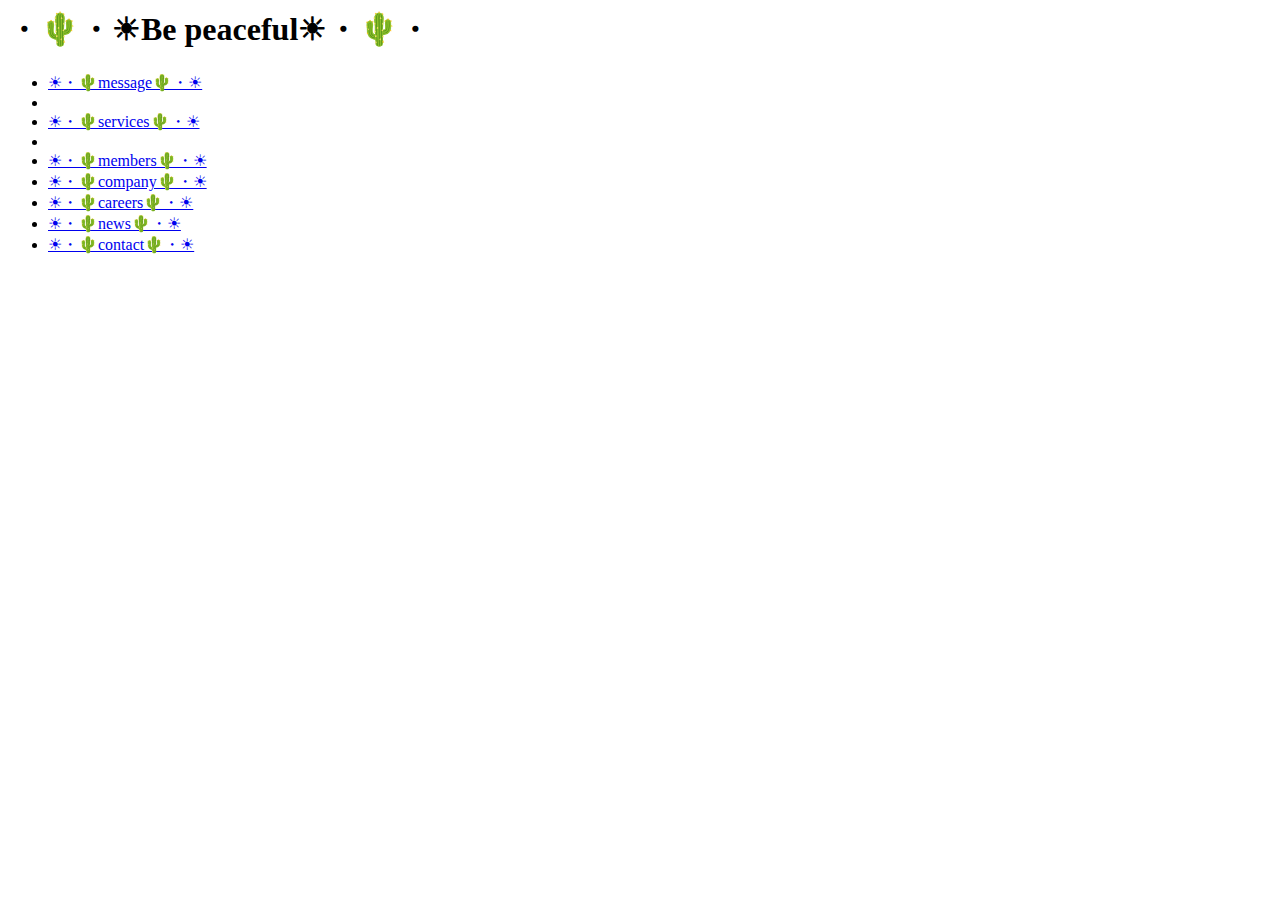
==== index.html @ b0a38c20 "Create index.html" ====
<html>
<head>
    <link rel="stylesheet" href="stylesheet.css">
</head>
<body>
    <header>
        <h1>・🌵・<span>☀</span>Be peaceful<span>☀</span>・🌵・</h1>
        <ul class="header-list">
            <li><a href="saboten/index.html">☀・🌵message🌵・☀<a><li>
            <li><a href="sabon/index.html">☀・🌵services🌵・☀</a><li>
            <li><a href="#">☀・🌵members🌵・☀</a></li>
            <li><a href="#">☀・🌵company🌵・☀</a></li>
            <li><a href="#">☀・🌵careers🌵・☀</a></li>
            <li><a href="#">☀・🌵news🌵・☀</a></li>
            <li><a href="#">☀・🌵contact🌵・☀</a></li>
        </ul>
    </header>
</body>
</html>
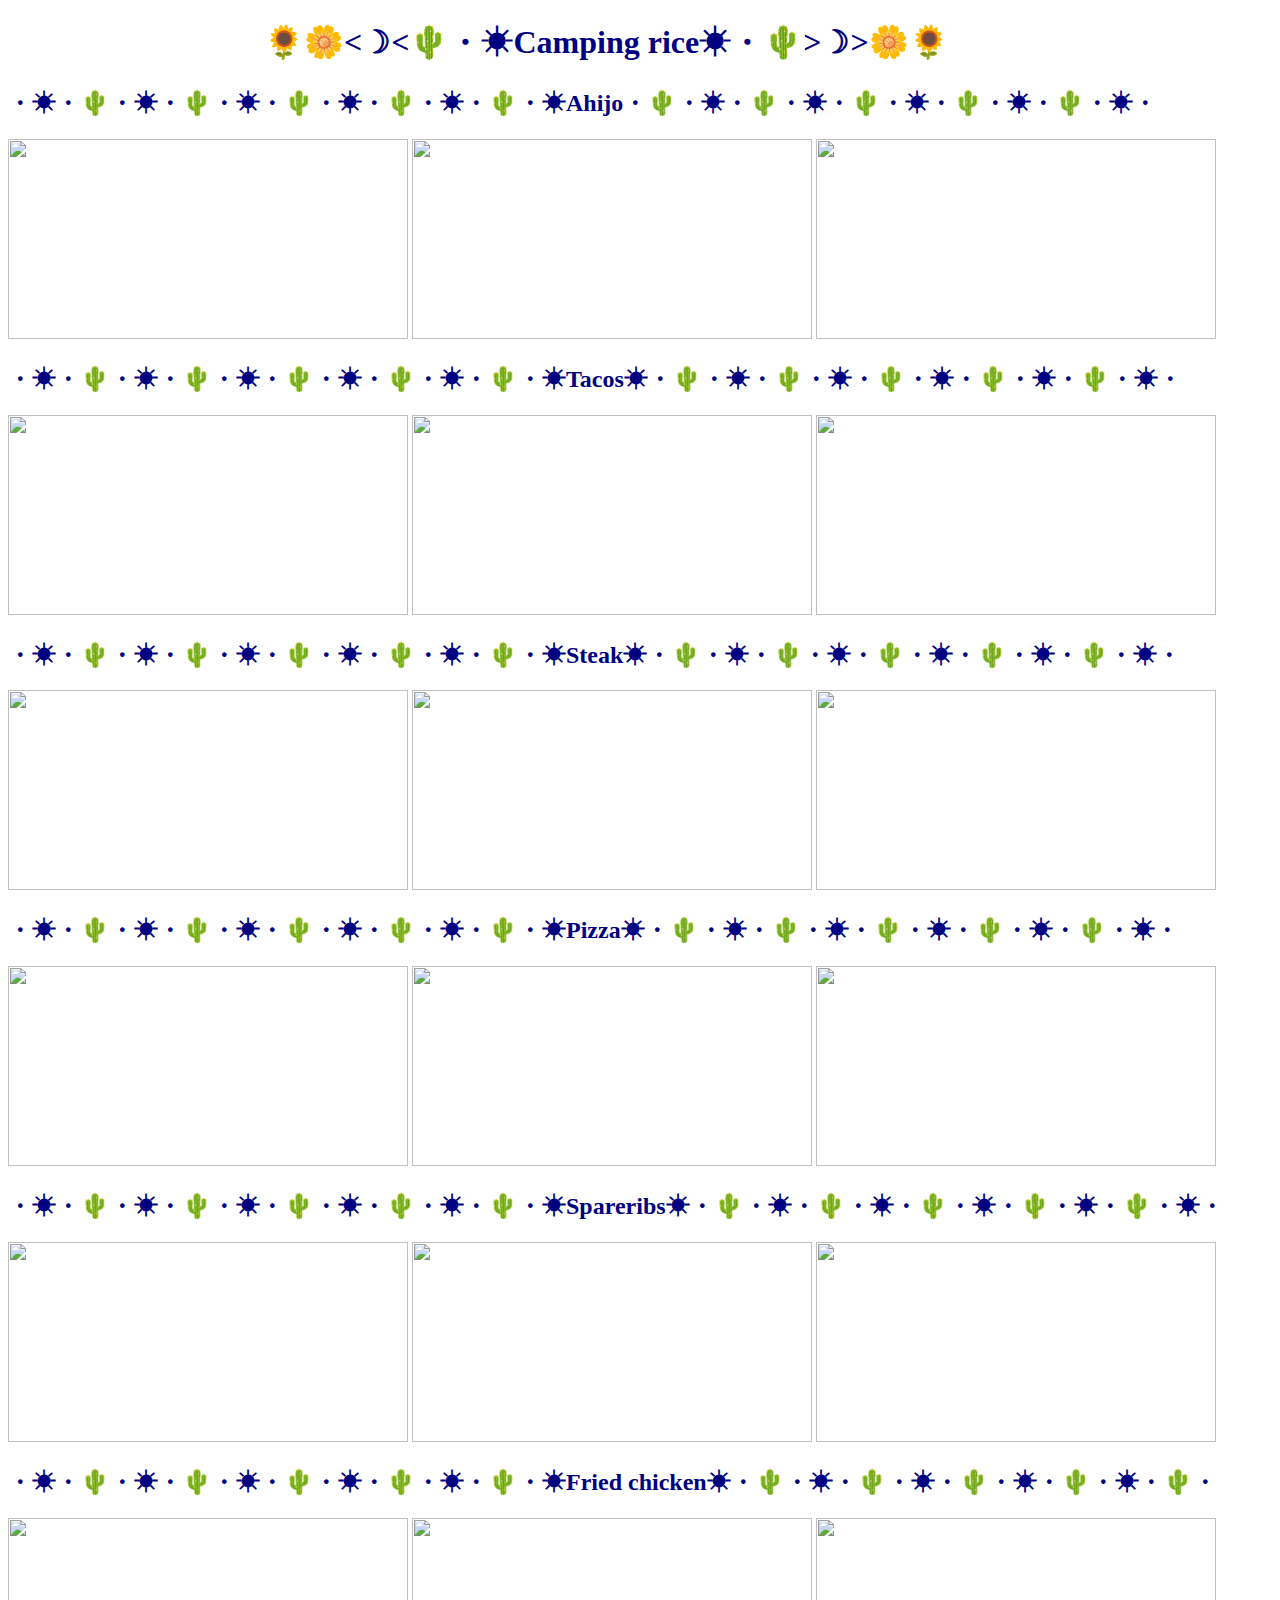
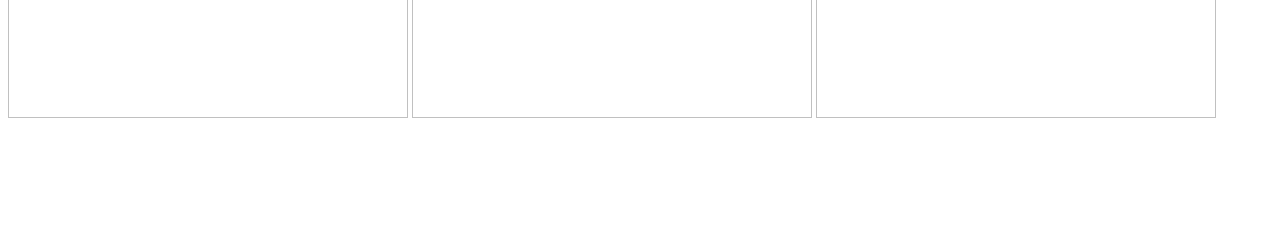
==== commit 60f78dc4: "Add files via upload" ====
--- a/index.html
+++ b/index.html
@@ -1,19 +1,65 @@
-<html>
-<head>
-    <link rel="stylesheet" href="stylesheet.css">
-</head>
-<body>
-    <header>
-        <h1>・🌵・<span>☀</span>Be peaceful<span>☀</span>・🌵・</h1>
-        <ul class="header-list">
-            <li><a href="saboten/index.html">☀・🌵message🌵・☀<a><li>
-            <li><a href="sabon/index.html">☀・🌵services🌵・☀</a><li>
-            <li><a href="#">☀・🌵members🌵・☀</a></li>
-            <li><a href="#">☀・🌵company🌵・☀</a></li>
-            <li><a href="#">☀・🌵careers🌵・☀</a></li>
-            <li><a href="#">☀・🌵news🌵・☀</a></li>
-            <li><a href="#">☀・🌵contact🌵・☀</a></li>
-        </ul>
-    </header>
-</body>
-</html>
+<!DOCTYPE html>
+<html lang="ja">
+<head>
+  <meta charset="UTF-8">
+  <meta name="viewport" content="width=device-width, initial-scale=1.0">
+  <title>Document</title>
+  <link rel="stylesheet" href="stylesheet.css">
+</head>
+<body>
+<header>
+  <h1>　　　　　　　　🌻🌼<☽<<span>🌵</span>・☀Camping rice☀・<span>🌵</span>>☽>🌼🌻</h1>
+  <h2>・☀・🌵・☀・🌵・☀・🌵・☀・🌵・☀・🌵・☀Ahijo・🌵・☀・🌵・☀・🌵・☀・🌵・☀・🌵・☀・</h2>
+  <img src="https://www.asahi.com/ads/start/articles/00112/images/photo-title.jpg">
+
+  <img src="https://encrypted-tbn0.gstatic.com/images?q=tbn:ANd9GcS95uuOGsigHTBxZpAWoucNbdWF_r7ZpTa7zg&usqp=CAU">
+
+  <img src="https://encrypted-tbn0.gstatic.com/images?q=tbn:ANd9GcRzcR_Mnsqqd7sTxRxCdNr0QTeiaAuQrrr4Cw&usqp=CAU">
+
+  <h2>             </h2>
+  <h2>・☀・🌵・☀・🌵・☀・🌵・☀・🌵・☀・🌵・☀Tacos☀・🌵・☀・🌵・☀・🌵・☀・🌵・☀・🌵・☀・</h2>
+  <img src="https://bimi.jorudan.co.jp/topicsimage/2018/03/t17-1.jpg">
+
+  <img src="https://2ndtable.com/cms/wp-content/uploads/2019/04/AdobeStock_165220616-1.jpeg">
+
+  <img src="https://favy-tokyo.s3.amazonaws.com/uploads/topic/image/8943/shutterstock_126789392__1_.jpg">
+
+
+  <h2></h2>
+  <h2>・☀・🌵・☀・🌵・☀・🌵・☀・🌵・☀・🌵・☀Steak☀・🌵・☀・🌵・☀・🌵・☀・🌵・☀・🌵・☀・</h2>
+  <img src="https://i.ytimg.com/vi/EK_egUwhmWY/maxresdefault.jpg">
+
+  <img src="https://cdn.r-corona.jp/prd.rb.r-corona.jp/assets/site_files/fxz6k8dd/3682408/8m6g_.jpg">
+
+  <img src="https://encrypted-tbn0.gstatic.com/images?q=tbn:ANd9GcSAe4KuQncyDDFJXvXdZJOOHtl5_ibmRGWvZQ&usqp=CAU">
+
+
+  <h2>・☀・🌵・☀・🌵・☀・🌵・☀・🌵・☀・🌵・☀Pizza☀・🌵・☀・🌵・☀・🌵・☀・🌵・☀・🌵・☀・</h2>
+  <img src="https://tabippo.net/wp-content/uploads/20170412193824/shutterstock_528695131.jpg">
+
+  <img src="https://encrypted-tbn0.gstatic.com/images?q=tbn:ANd9GcSoh8eLkrPo417F3WOuDpLyLuiSc9LF2WHceQ&usqp=CAU">
+
+  <img src="https://delivery.dmkt-sp.jp/cms/pc/contents/article/scene/img/scene43_img_01.jpg">
+
+  <h2>・☀・🌵・☀・🌵・☀・🌵・☀・🌵・☀・🌵・☀Spareribs☀・🌵・☀・🌵・☀・🌵・☀・🌵・☀・🌵・☀・</h2>
+
+  <img src="https://encrypted-tbn0.gstatic.com/images?q=tbn:ANd9GcRbB5z4xzr1HrF2NbSVwZtuOA66TYNa3RFkxg&usqp=CAU">
+
+  <img src="https://img.cpcdn.com/recipes/2957280/640x481c1_19_294_221_320/07de43f635173b7e1c17cb1176136304.jpg?u=4637011&p=1420850702">
+
+  <img src="https://i.ytimg.com/vi/94BZtXaFtWY/maxresdefault.jpg">
+
+  <h2>・☀・🌵・☀・🌵・☀・🌵・☀・🌵・☀・🌵・☀Fried chicken☀・🌵・☀・🌵・☀・🌵・☀・🌵・☀・🌵・</h2>
+
+
+  <img src="https://www.tirakita.com/Gif/recipe/20180425110536790887024.jpg">
+
+  <img src="https://encrypted-tbn0.gstatic.com/images?q=tbn:ANd9GcTVuiL60taAa0fYlpD9GCJHi7yNRUOGPlGc3w&usqp=CAU">
+
+  <img src="https://snpd-tokyo-user-dish-img.s3-ap-northeast-1.amazonaws.com/5e709258f9481e06b8faa1a3.jpg">
+
+
+
+</header>
+</body>
+</html>
--- a/stylesheet.css
+++ b/stylesheet.css
@@ -0,0 +1,17 @@
+header{
+ color:navy;
+}
+
+header{
+  background-image: url("https://cdn130.picsart.com/274801397045201.jpg?type=webp&to=min&r=640");
+  height: 1800px;
+}
+
+img{
+  width: 400px;
+  height: 200px
+}
+
+span{
+  color: orange;
+}
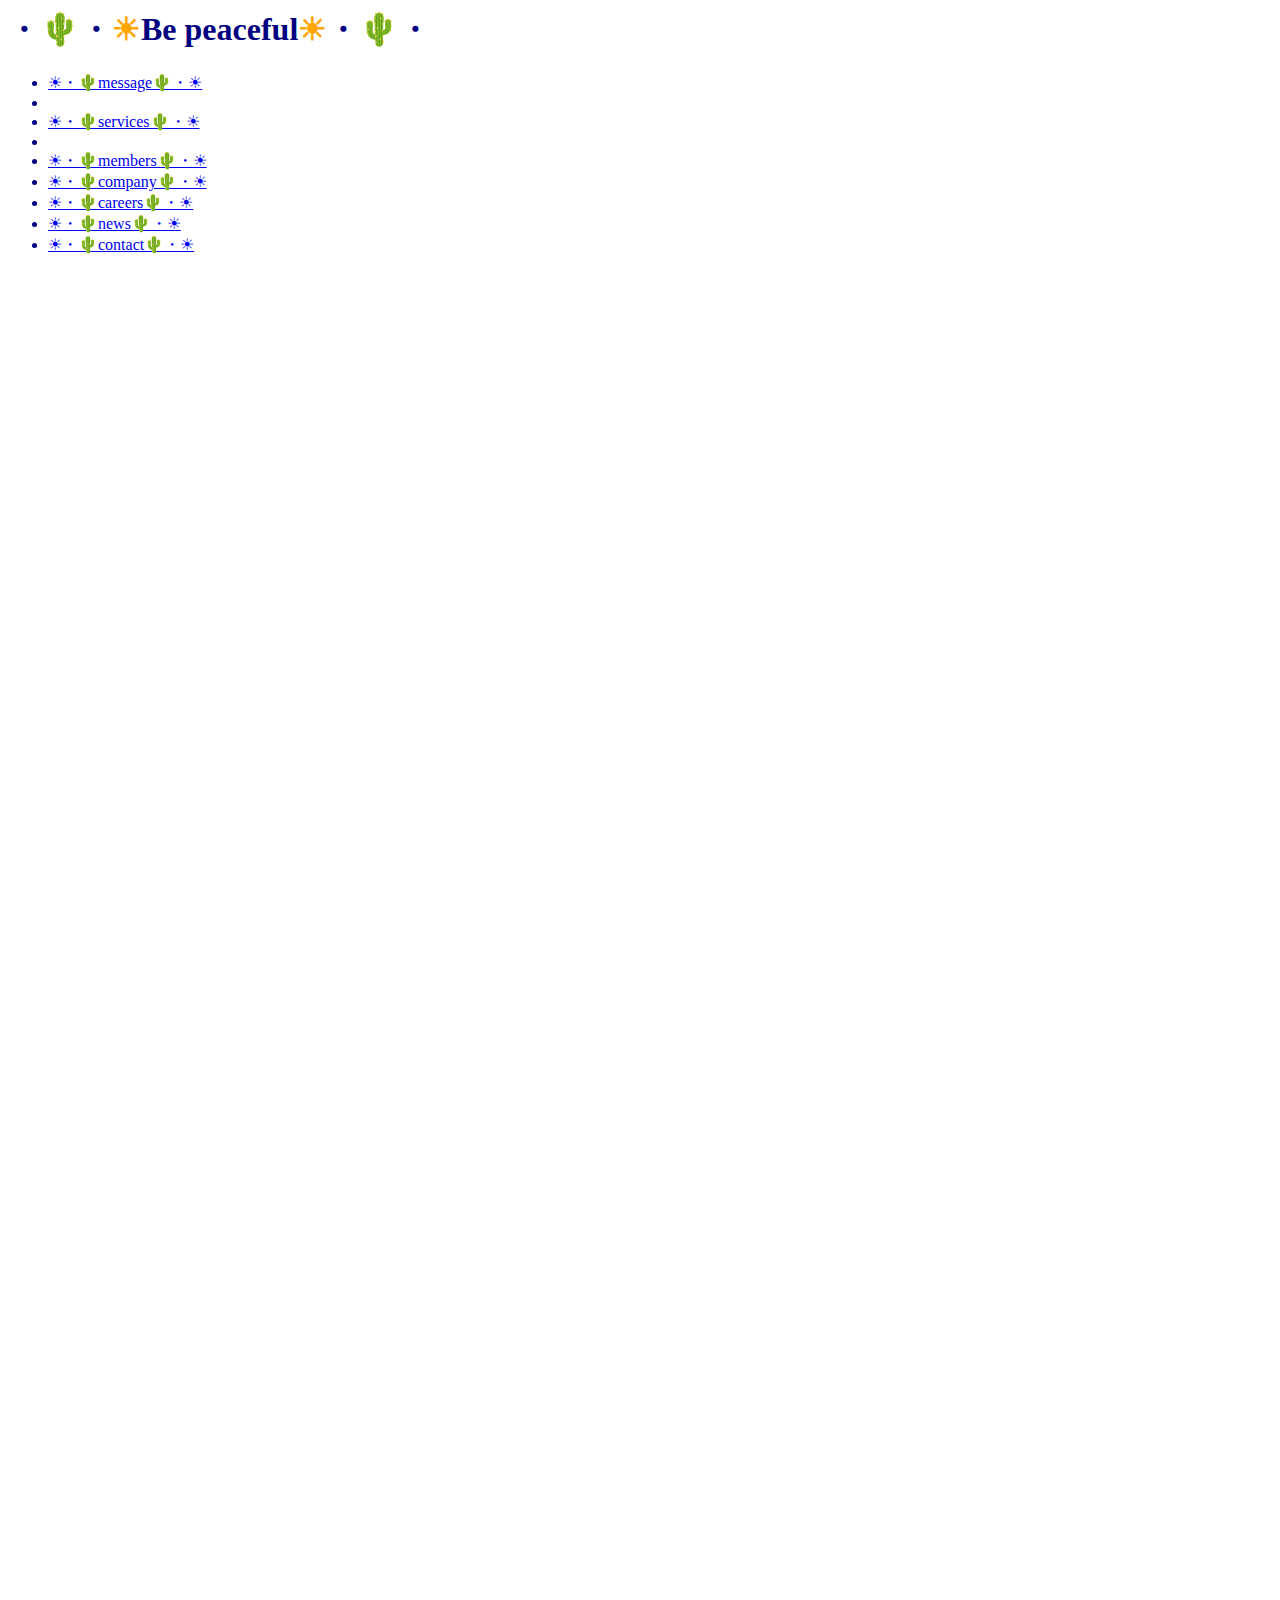
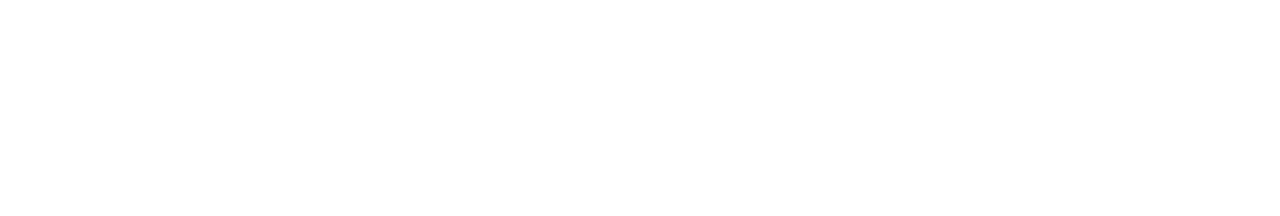
==== commit 9f65c75e: "Update index.html" ====
--- a/index.html
+++ b/index.html
@@ -1,65 +1,19 @@
-<!DOCTYPE html>
-<html lang="ja">
+<html>
 <head>
-  <meta charset="UTF-8">
-  <meta name="viewport" content="width=device-width, initial-scale=1.0">
-  <title>Document</title>
-  <link rel="stylesheet" href="stylesheet.css">
+    <link rel="stylesheet" href="stylesheet.css">
 </head>
 <body>
-<header>
-  <h1>　　　　　　　　🌻🌼<☽<<span>🌵</span>・☀Camping rice☀・<span>🌵</span>>☽>🌼🌻</h1>
-  <h2>・☀・🌵・☀・🌵・☀・🌵・☀・🌵・☀・🌵・☀Ahijo・🌵・☀・🌵・☀・🌵・☀・🌵・☀・🌵・☀・</h2>
-  <img src="https://www.asahi.com/ads/start/articles/00112/images/photo-title.jpg">
-
-  <img src="https://encrypted-tbn0.gstatic.com/images?q=tbn:ANd9GcS95uuOGsigHTBxZpAWoucNbdWF_r7ZpTa7zg&usqp=CAU">
-
-  <img src="https://encrypted-tbn0.gstatic.com/images?q=tbn:ANd9GcRzcR_Mnsqqd7sTxRxCdNr0QTeiaAuQrrr4Cw&usqp=CAU">
-
-  <h2>             </h2>
-  <h2>・☀・🌵・☀・🌵・☀・🌵・☀・🌵・☀・🌵・☀Tacos☀・🌵・☀・🌵・☀・🌵・☀・🌵・☀・🌵・☀・</h2>
-  <img src="https://bimi.jorudan.co.jp/topicsimage/2018/03/t17-1.jpg">
-
-  <img src="https://2ndtable.com/cms/wp-content/uploads/2019/04/AdobeStock_165220616-1.jpeg">
-
-  <img src="https://favy-tokyo.s3.amazonaws.com/uploads/topic/image/8943/shutterstock_126789392__1_.jpg">
-
-
-  <h2></h2>
-  <h2>・☀・🌵・☀・🌵・☀・🌵・☀・🌵・☀・🌵・☀Steak☀・🌵・☀・🌵・☀・🌵・☀・🌵・☀・🌵・☀・</h2>
-  <img src="https://i.ytimg.com/vi/EK_egUwhmWY/maxresdefault.jpg">
-
-  <img src="https://cdn.r-corona.jp/prd.rb.r-corona.jp/assets/site_files/fxz6k8dd/3682408/8m6g_.jpg">
-
-  <img src="https://encrypted-tbn0.gstatic.com/images?q=tbn:ANd9GcSAe4KuQncyDDFJXvXdZJOOHtl5_ibmRGWvZQ&usqp=CAU">
-
-
-  <h2>・☀・🌵・☀・🌵・☀・🌵・☀・🌵・☀・🌵・☀Pizza☀・🌵・☀・🌵・☀・🌵・☀・🌵・☀・🌵・☀・</h2>
-  <img src="https://tabippo.net/wp-content/uploads/20170412193824/shutterstock_528695131.jpg">
-
-  <img src="https://encrypted-tbn0.gstatic.com/images?q=tbn:ANd9GcSoh8eLkrPo417F3WOuDpLyLuiSc9LF2WHceQ&usqp=CAU">
-
-  <img src="https://delivery.dmkt-sp.jp/cms/pc/contents/article/scene/img/scene43_img_01.jpg">
-
-  <h2>・☀・🌵・☀・🌵・☀・🌵・☀・🌵・☀・🌵・☀Spareribs☀・🌵・☀・🌵・☀・🌵・☀・🌵・☀・🌵・☀・</h2>
-
-  <img src="https://encrypted-tbn0.gstatic.com/images?q=tbn:ANd9GcRbB5z4xzr1HrF2NbSVwZtuOA66TYNa3RFkxg&usqp=CAU">
-
-  <img src="https://img.cpcdn.com/recipes/2957280/640x481c1_19_294_221_320/07de43f635173b7e1c17cb1176136304.jpg?u=4637011&p=1420850702">
-
-  <img src="https://i.ytimg.com/vi/94BZtXaFtWY/maxresdefault.jpg">
-
-  <h2>・☀・🌵・☀・🌵・☀・🌵・☀・🌵・☀・🌵・☀Fried chicken☀・🌵・☀・🌵・☀・🌵・☀・🌵・☀・🌵・</h2>
-
-
-  <img src="https://www.tirakita.com/Gif/recipe/20180425110536790887024.jpg">
-
-  <img src="https://encrypted-tbn0.gstatic.com/images?q=tbn:ANd9GcTVuiL60taAa0fYlpD9GCJHi7yNRUOGPlGc3w&usqp=CAU">
-
-  <img src="https://snpd-tokyo-user-dish-img.s3-ap-northeast-1.amazonaws.com/5e709258f9481e06b8faa1a3.jpg">
-
-
-
-</header>
+    <header>
+        <h1>・🌵・<span>☀</span>Be peaceful<span>☀</span>・🌵・</h1>
+        <ul class="header-list">
+            <li><a href="saboten/index.html">☀・🌵message🌵・☀<a><li>
+            <li><a href="sabon/index.html">☀・🌵services🌵・☀</a><li>
+            <li><a href="#">☀・🌵members🌵・☀</a></li>
+            <li><a href="#">☀・🌵company🌵・☀</a></li>
+            <li><a href="#">☀・🌵careers🌵・☀</a></li>
+            <li><a href="#">☀・🌵news🌵・☀</a></li>
+            <li><a href="#">☀・🌵contact🌵・☀</a></li>
+        </ul>
+    </header>
 </body>
 </html>
